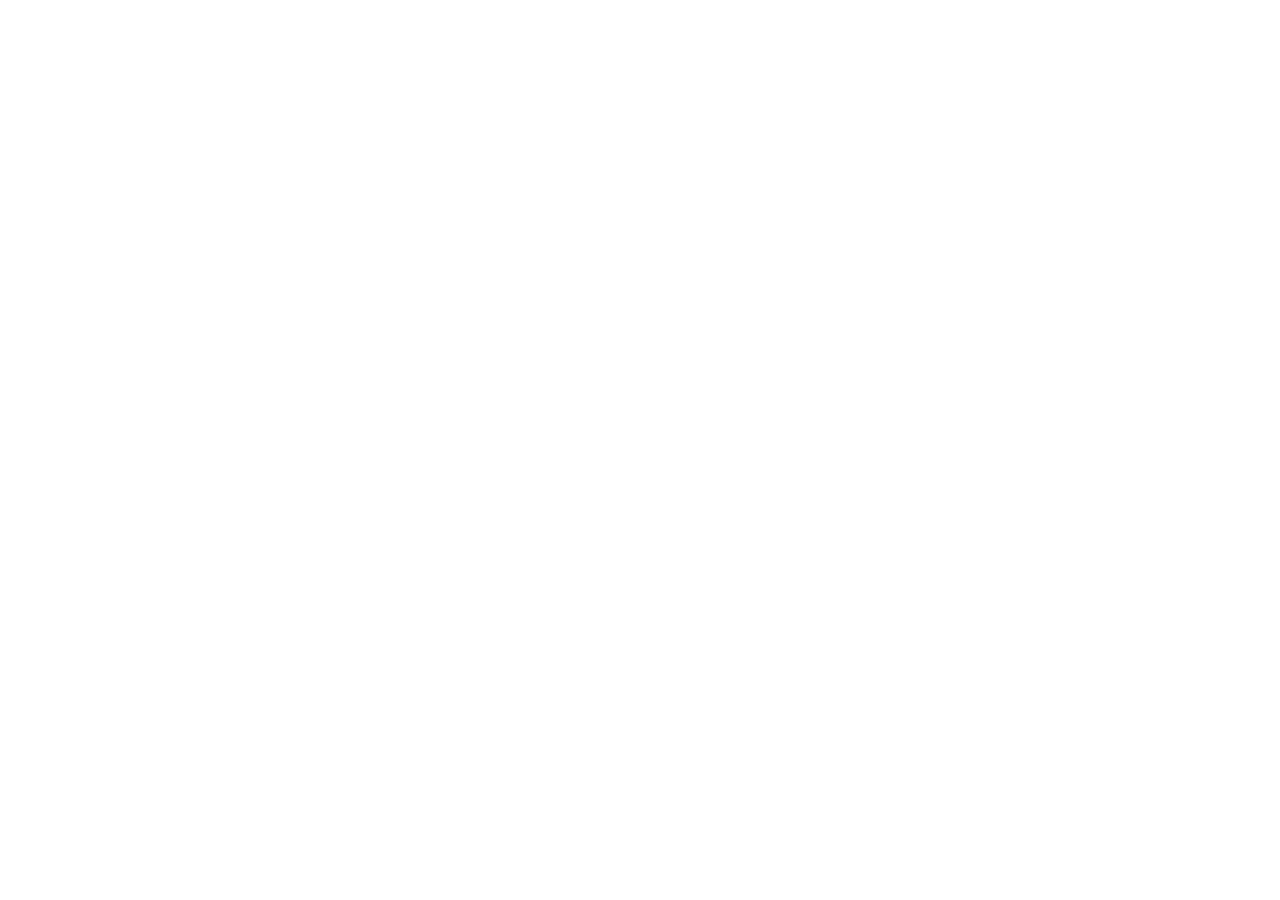
==== index.html @ 102281d6 "[FR] Add index.html Scaffolding" ====
<!DOCTYPE html>
<html lang="en">

<head>
    <meta charset="UTF-8">
    <meta name="description" content="Auth0 + OAuth2 + OIDC + PKCE + RBAC — Local Demo">
    <meta name="keywords" content="HTML, CSS, JavaScript, Auth0, OIDC, Outh2, RBAC">
    <meta name="author" content="Shivam Kumar Giri">
    <meta name="viewport" content="width=device-width, initial-scale=1.0">
    <title>OAuth2 + OIDC + PKCE Demo</title>
    <style>
        body {
            max-width: 800px;
            padding: 0 16px;
        }
    </style>
</head>

<body>
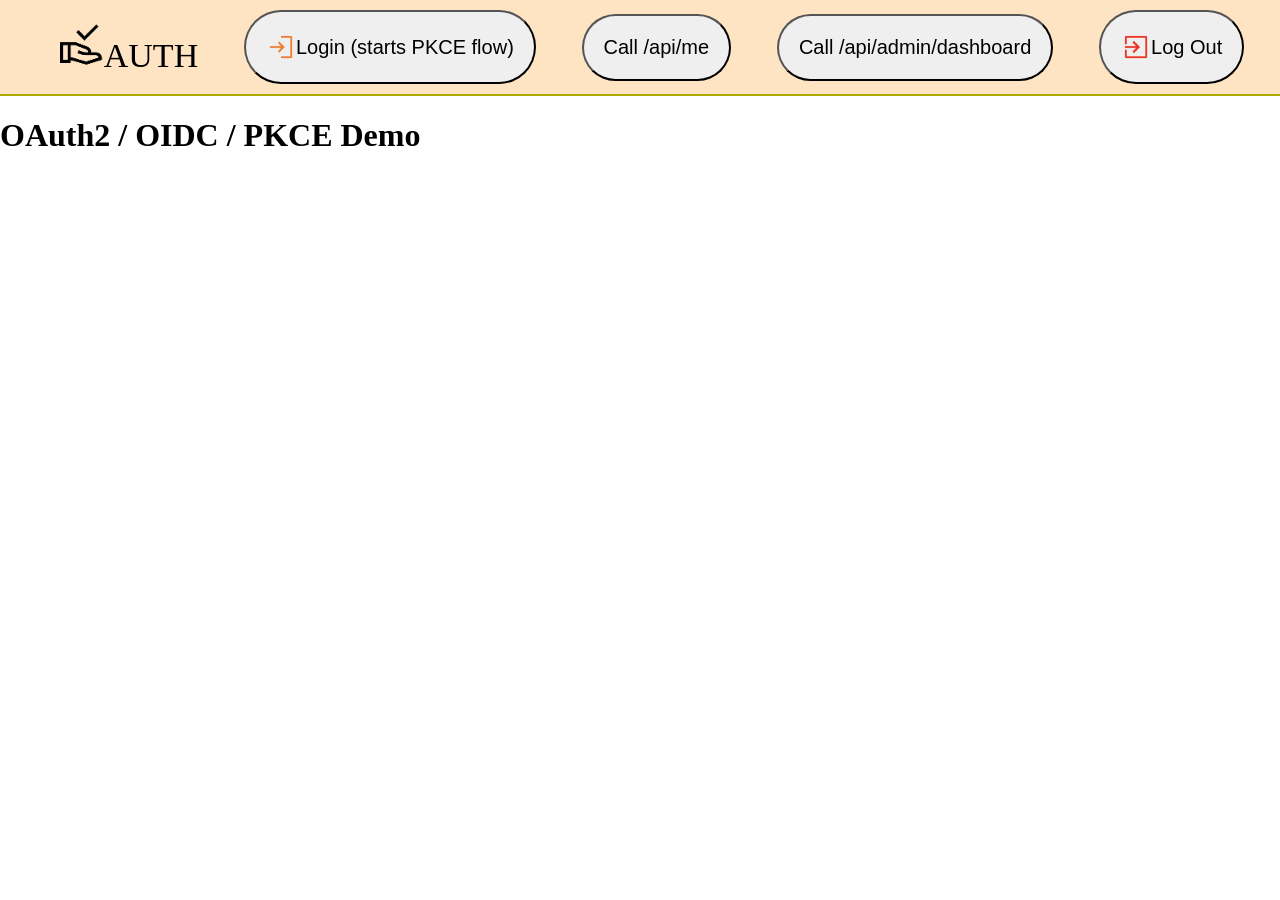
==== commit 447dbd7b: "[FR] Add Basic Buttons to Perform Auth" ====
--- a/index.html
+++ b/index.html
@@ -10,10 +10,43 @@
     <title>OAuth2 + OIDC + PKCE Demo</title>
     <style>
         body {
-            max-width: 800px;
-            padding: 0 16px;
+            max-width: 100%;
+            padding: 0;
+            margin:0;
+        }
+
+        button {
+            font-size: 20px;
+            display: flex;
+            align-items: center;
+            flex-direction: row;
+            padding:20px;
+            border-radius: 10rem;
+        }
+
+        .row {
+            justify-content: space-evenly;
+            display: flex;
+            align-items: center;
+            width: 100%;
+            background-color: bisque;
+            padding:10px;
+            border-bottom: 2px solid rgb(170, 170, 0);
+        }
+        .logo{
+            font-size: 34px;
+            text-transform: uppercase;
+
         }
     </style>
 </head>
+<navbar class="row">
+    <div class="logo"><img src="./auth.png" height="48px" width="48px" />Auth</div>
+    <button id="loginBtn"><img src="./login.png" height="30px" width="30px" /> Login (starts PKCE flow)</button>
+    <button id="callMeBtn">Call /api/me</button>
+    <button id="callAdminBtn">Call /api/admin/dashboard</button>
+    <button id="logoutBtn"><img src="./logout.png" height="30px" width="30px" />Log Out</button>
+</navbar>
+<h1>OAuth2 / OIDC / PKCE Demo</h1>
 
 <body>
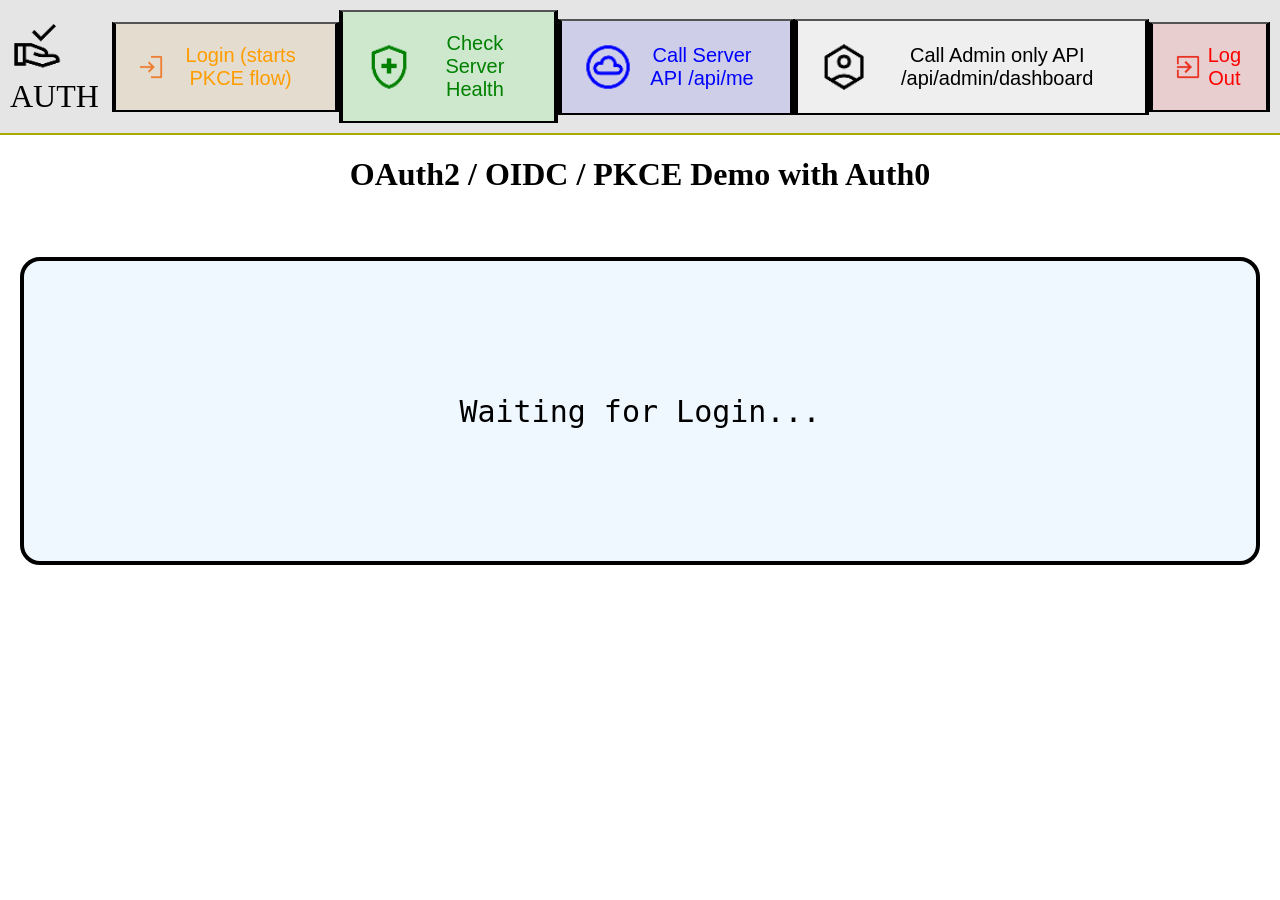
==== commit 985826cb: "[FR] Add log section in index file to print log." ====
--- a/index.html
+++ b/index.html
@@ -12,41 +12,90 @@
         body {
             max-width: 100%;
             padding: 0;
-            margin:0;
+            margin: 0;
         }
 
         button {
             font-size: 20px;
+            height: stretch;
             display: flex;
             align-items: center;
+            border-left: 4px solid rgb(0, 0, 0);
+            border-right: 4px solid rgb(0, 0, 0);
             flex-direction: row;
-            padding:20px;
-            border-radius: 10rem;
+            padding: 20px;
         }
 
         .row {
             justify-content: space-evenly;
             display: flex;
             align-items: center;
-            width: 100%;
-            background-color: bisque;
-            padding:10px;
+            background-color: rgba(0, 0, 0, 0.1);
+            padding: 10px;
             border-bottom: 2px solid rgb(170, 170, 0);
         }
-        .logo{
-            font-size: 34px;
+
+        .logo {
+            font-size: 32px;
             text-transform: uppercase;
+        }
 
+        .login {
+            background-color: rgba(216, 134, 0, 0.1);
+            color: rgb(255, 157, 0);
+
+        }
+
+        .health {
+            background-color: rgba(0, 255, 0, 0.1);
+            color: green;
+        }
+
+        .logout {
+            background-color: rgba(255, 0, 0, 0.1);
+            color: red;
+        }
+
+        .call-api {
+            background-color: rgba(0, 0, 255, 0.1);
+            color: blue;
+        }
+
+        .call-admin-api {
+            color: black;
+        }
+
+        #log {
+            justify-content: center;
+            font-size: 30px;
+            border-radius: 20px;
+            min-height: 300px;
+            border: 4px solid black;
+            display: flex;
+            align-items: center;
+            margin: 64px 20px 0 20px;
+            background-color: aliceblue;
+        }
+
+        h1 {
+            width: 100%;
+            text-align: center;
         }
     </style>
 </head>
 <navbar class="row">
-    <div class="logo"><img src="./auth.png" height="48px" width="48px" />Auth</div>
-    <button id="loginBtn"><img src="./login.png" height="30px" width="30px" /> Login (starts PKCE flow)</button>
-    <button id="callMeBtn">Call /api/me</button>
-    <button id="callAdminBtn">Call /api/admin/dashboard</button>
-    <button id="logoutBtn"><img src="./logout.png" height="30px" width="30px" />Log Out</button>
+    <div class="logo"><img src="./auth.png" height="52px" width="52px" />Auth</div>
+    <button id="loginBtn" class="login"><img src="./login.png" height="30px" width="30px" /> Login (starts PKCE
+        flow)</button>
+    <button id="serverHealth" class="health"><img src="./health.png" height="52px" width="52px" />Check Server
+        Health</button>
+    <button id="callMeBtn" class="call-api"><img src="./server.png" height="52px" width="52px" />Call Server API
+        /api/me</button>
+    <button id="callAdminBtn" class="call-admin-api"><img src="./admin.png" height="52px" width="52px" />Call Admin only
+        API /api/admin/dashboard</button>
+    <button id="logoutBtn" class="logout"><img src="./logout.png" height="30px" width="30px" />Log Out</button>
 </navbar>
-<h1>OAuth2 / OIDC / PKCE Demo</h1>
+<h1>OAuth2 / OIDC / PKCE Demo with Auth0</h1>
+<pre id="log">Waiting for Login...</pre>
 
 <body>
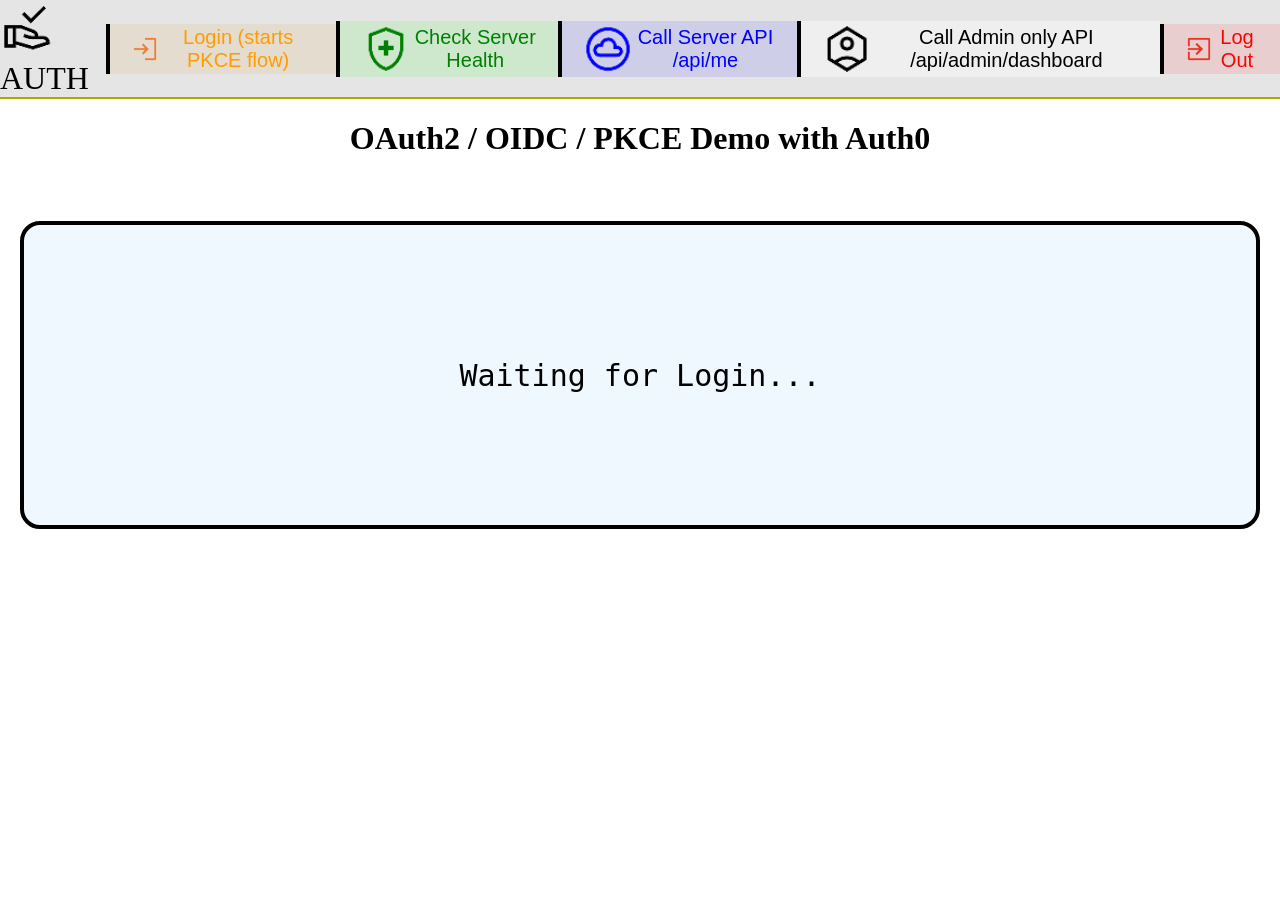
==== commit 65c14678: "[FR] Add some optimization" ====
--- a/index.html
+++ b/index.html
@@ -18,12 +18,13 @@
         button {
             font-size: 20px;
             height: stretch;
+            height: -webkit-fill-available;
             display: flex;
             align-items: center;
+            border: 0px;
             border-left: 4px solid rgb(0, 0, 0);
-            border-right: 4px solid rgb(0, 0, 0);
             flex-direction: row;
-            padding: 20px;
+            padding: 2px 20px;
         }
 
         .row {
@@ -31,7 +32,6 @@
             display: flex;
             align-items: center;
             background-color: rgba(0, 0, 0, 0.1);
-            padding: 10px;
             border-bottom: 2px solid rgb(170, 170, 0);
         }
 
@@ -84,16 +84,16 @@
     </style>
 </head>
 <navbar class="row">
-    <div class="logo"><img src="./auth.png" height="52px" width="52px" />Auth</div>
-    <button id="loginBtn" class="login"><img src="./login.png" height="30px" width="30px" /> Login (starts PKCE
+    <div class="logo"><img src="./assets/auth.png" height="52px" width="52px" />Auth</div>
+    <button id="loginBtn" class="login"><img src="./assets/login.png" height="30px" width="30px" /> Login (starts PKCE
         flow)</button>
-    <button id="serverHealth" class="health"><img src="./health.png" height="52px" width="52px" />Check Server
+    <button id="serverHealth" class="health"><img src="./assets/health.png" height="52px" width="52px" />Check Server
         Health</button>
-    <button id="callMeBtn" class="call-api"><img src="./server.png" height="52px" width="52px" />Call Server API
+    <button id="callMeBtn" class="call-api"><img src="./assets/server.png" height="52px" width="52px" />Call Server API
         /api/me</button>
-    <button id="callAdminBtn" class="call-admin-api"><img src="./admin.png" height="52px" width="52px" />Call Admin only
+    <button id="callAdminBtn" class="call-admin-api"><img src="./assets/admin.png" height="52px" width="52px" />Call Admin only
         API /api/admin/dashboard</button>
-    <button id="logoutBtn" class="logout"><img src="./logout.png" height="30px" width="30px" />Log Out</button>
+    <button id="logoutBtn" class="logout"><img src="./assets/logout.png" height="30px" width="30px" />Log Out</button>
 </navbar>
 <h1>OAuth2 / OIDC / PKCE Demo with Auth0</h1>
 <pre id="log">Waiting for Login...</pre>
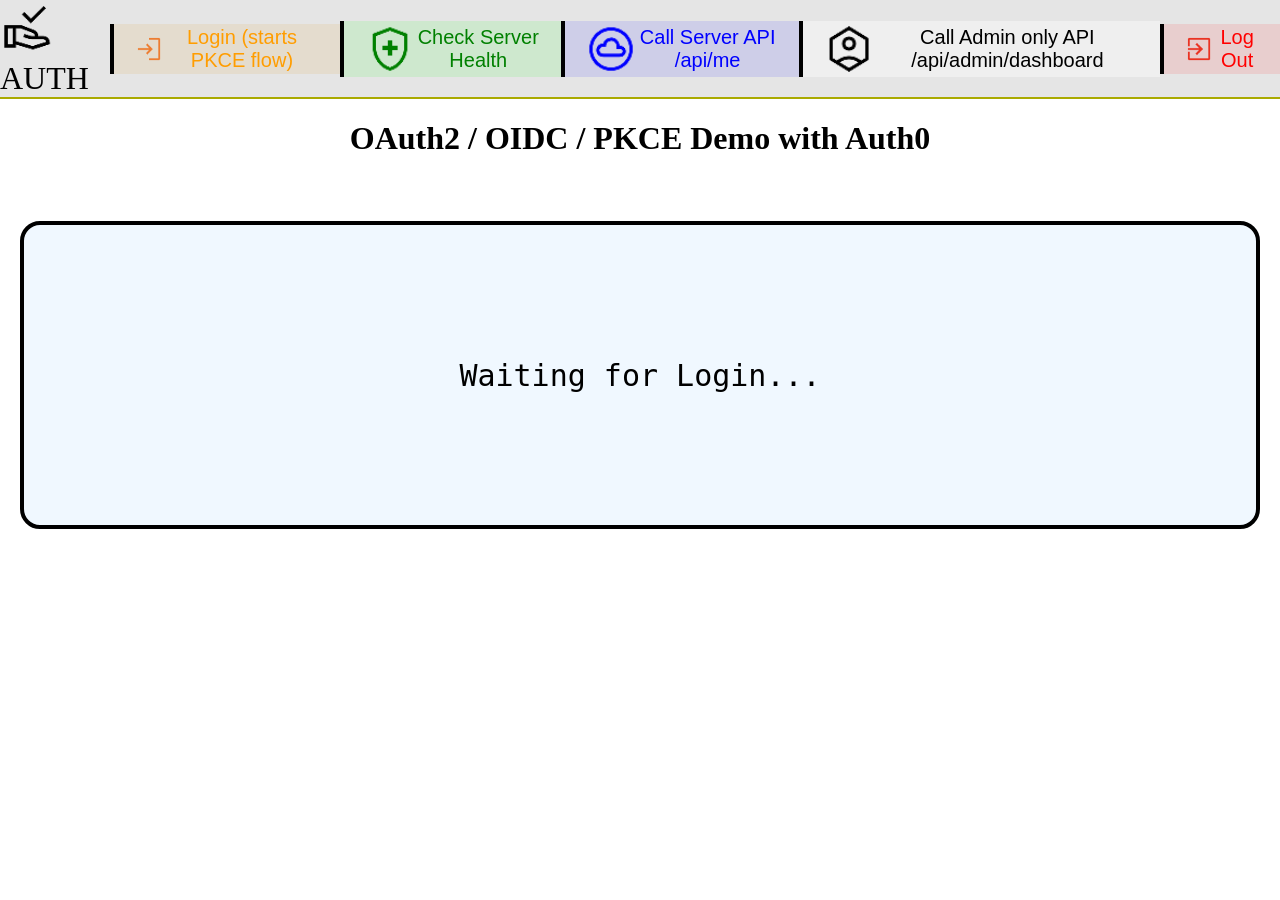
==== commit c6f0476e: "[FR] Add main.js andd secret.js files" ====
--- a/index.html
+++ b/index.html
@@ -8,6 +8,7 @@
     <meta name="author" content="Shivam Kumar Giri">
     <meta name="viewport" content="width=device-width, initial-scale=1.0">
     <title>OAuth2 + OIDC + PKCE Demo</title>
+    <script src="./main.js"></script>
     <style>
         body {
             max-width: 100%;
@@ -84,16 +85,30 @@
     </style>
 </head>
 <navbar class="row">
-    <div class="logo"><img src="./assets/auth.png" height="52px" width="52px" />Auth</div>
-    <button id="loginBtn" class="login"><img src="./assets/login.png" height="30px" width="30px" /> Login (starts PKCE
-        flow)</button>
-    <button id="serverHealth" class="health"><img src="./assets/health.png" height="52px" width="52px" />Check Server
-        Health</button>
-    <button id="callMeBtn" class="call-api"><img src="./assets/server.png" height="52px" width="52px" />Call Server API
-        /api/me</button>
-    <button id="callAdminBtn" class="call-admin-api"><img src="./assets/admin.png" height="52px" width="52px" />Call Admin only
-        API /api/admin/dashboard</button>
-    <button id="logoutBtn" class="logout"><img src="./assets/logout.png" height="30px" width="30px" />Log Out</button>
+    <div class="logo">
+        <img src="./assets/auth.png" height="52px" width="52px" />
+        Auth
+    </div>
+    <button id="loginBtn" class="login">
+        <img src="./assets/login.png" height="30px" width="30px" />
+        Login (starts PKCE flow)
+    </button>
+    <button id="serverHealth" class="health">
+        <img src="./assets/health.png" height="52px" width="52px" />
+        Check Server Health
+    </button>
+    <button id="callMeBtn" class="call-api">
+        <img src="./assets/server.png" height="52px" width="52px" />
+        Call Server API /api/me
+    </button>
+    <button id="callAdminBtn" class="call-admin-api">
+        <img src="./assets/admin.png" height="52px" width="52px" />
+        Call Admin only API /api/admin/dashboard
+    </button>
+    <button id="logoutBtn" class="logout">
+        <img src="./assets/logout.png" height="30px" width="30px" />
+        Log Out
+    </button>
 </navbar>
 <h1>OAuth2 / OIDC / PKCE Demo with Auth0</h1>
 <pre id="log">Waiting for Login...</pre>
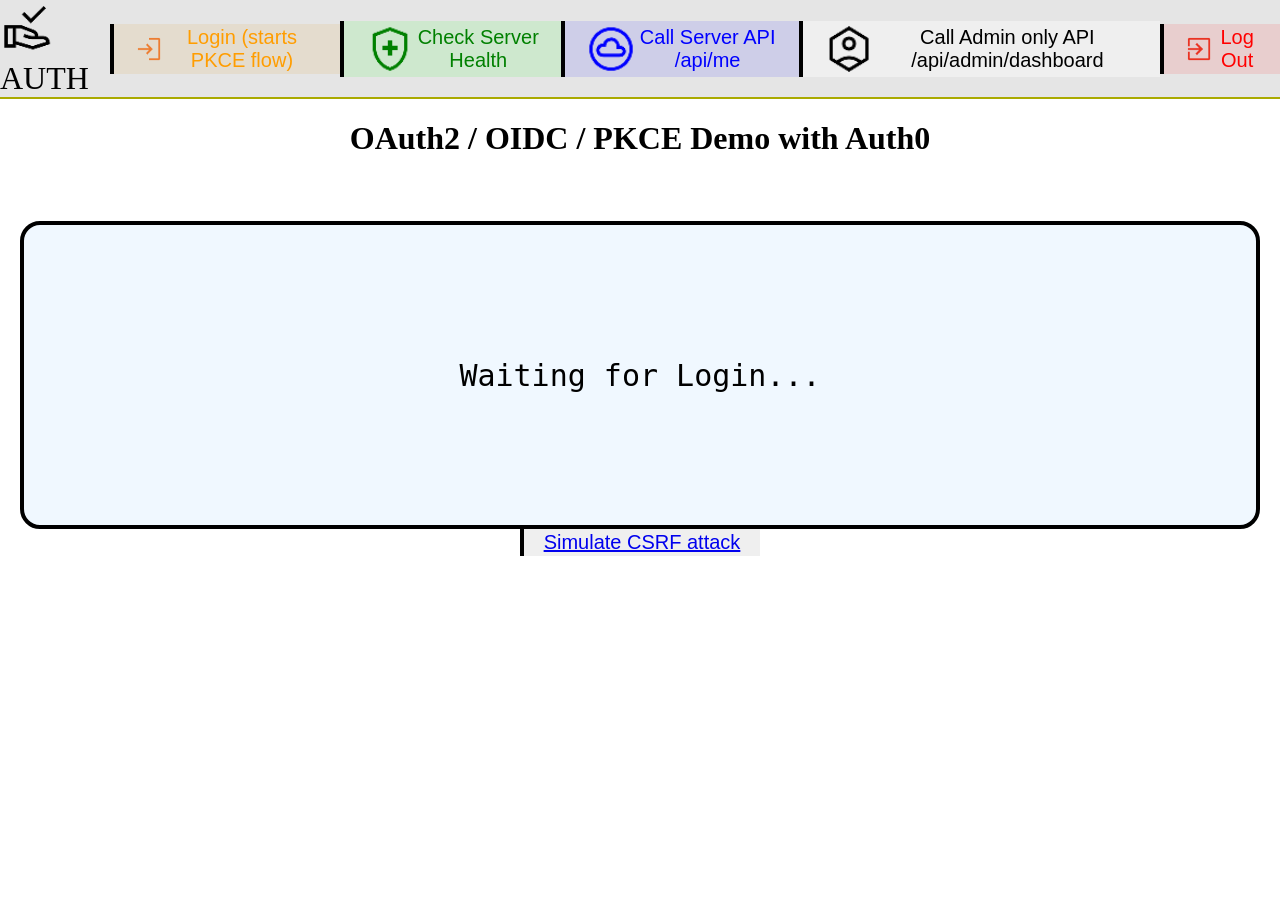
==== commit 632cc89c: "[FR] Optimize css and add CSRF simulator" ====
--- a/index.html
+++ b/index.html
@@ -8,109 +8,44 @@
     <meta name="author" content="Shivam Kumar Giri">
     <meta name="viewport" content="width=device-width, initial-scale=1.0">
     <title>OAuth2 + OIDC + PKCE Demo</title>
-    <script src="./main.js"></script>
-    <style>
-        body {
-            max-width: 100%;
-            padding: 0;
-            margin: 0;
-        }
+    <!-- ====== These info are from Auth0 dashboard ======-->
+    <script type="module" src="./main.js" defer></script>
+    <link  rel="stylesheet" href="index.css"></link>
+</head>
 
-        button {
-            font-size: 20px;
-            height: stretch;
-            height: -webkit-fill-available;
-            display: flex;
-            align-items: center;
-            border: 0px;
-            border-left: 4px solid rgb(0, 0, 0);
-            flex-direction: row;
-            padding: 2px 20px;
-        }
+<body>
+    <navbar class="row">
+        <div class="logo">
+            <img src="./assets/auth.png" height="52px" width="52px" />
+            Auth
+        </div>
+        <button id="loginBtn" class="login">
+            <img src="./assets/login.png" height="30px" width="30px" />
+            Login (starts PKCE flow)
+        </button>
+        <button id="serverHealth" class="health">
+            <img src="./assets/health.png" height="52px" width="52px" />
+            Check Server Health
+        </button>
+        <button id="callMeBtn" class="call-api">
+            <img src="./assets/server.png" height="52px" width="52px" />
+            Call Server API /api/me
+        </button>
+        <button id="callAdminBtn" class="call-admin-api">
+            <img src="./assets/admin.png" height="52px" width="52px" />
+            Call Admin only API /api/admin/dashboard
+        </button>
+        <button id="logoutBtn" class="logout">
+            <img src="./assets/logout.png" height="30px" width="30px" />
+            Log Out
+        </button>
+    </navbar>
+    <h1> OAuth2 / OIDC / PKCE Demo with Auth0 </h1>
+    <pre id="log">Waiting for Login...</pre>
+    <div class="column">
+        <button><a href="./csrf-attack-simulation.html">
+        Simulate CSRF attack</a>
+    </button></div>
+</body>
 
-        .row {
-            justify-content: space-evenly;
-            display: flex;
-            align-items: center;
-            background-color: rgba(0, 0, 0, 0.1);
-            border-bottom: 2px solid rgb(170, 170, 0);
-        }
-
-        .logo {
-            font-size: 32px;
-            text-transform: uppercase;
-        }
-
-        .login {
-            background-color: rgba(216, 134, 0, 0.1);
-            color: rgb(255, 157, 0);
-
-        }
-
-        .health {
-            background-color: rgba(0, 255, 0, 0.1);
-            color: green;
-        }
-
-        .logout {
-            background-color: rgba(255, 0, 0, 0.1);
-            color: red;
-        }
-
-        .call-api {
-            background-color: rgba(0, 0, 255, 0.1);
-            color: blue;
-        }
-
-        .call-admin-api {
-            color: black;
-        }
-
-        #log {
-            justify-content: center;
-            font-size: 30px;
-            border-radius: 20px;
-            min-height: 300px;
-            border: 4px solid black;
-            display: flex;
-            align-items: center;
-            margin: 64px 20px 0 20px;
-            background-color: aliceblue;
-        }
-
-        h1 {
-            width: 100%;
-            text-align: center;
-        }
-    </style>
-</head>
-<navbar class="row">
-    <div class="logo">
-        <img src="./assets/auth.png" height="52px" width="52px" />
-        Auth
-    </div>
-    <button id="loginBtn" class="login">
-        <img src="./assets/login.png" height="30px" width="30px" />
-        Login (starts PKCE flow)
-    </button>
-    <button id="serverHealth" class="health">
-        <img src="./assets/health.png" height="52px" width="52px" />
-        Check Server Health
-    </button>
-    <button id="callMeBtn" class="call-api">
-        <img src="./assets/server.png" height="52px" width="52px" />
-        Call Server API /api/me
-    </button>
-    <button id="callAdminBtn" class="call-admin-api">
-        <img src="./assets/admin.png" height="52px" width="52px" />
-        Call Admin only API /api/admin/dashboard
-    </button>
-    <button id="logoutBtn" class="logout">
-        <img src="./assets/logout.png" height="30px" width="30px" />
-        Log Out
-    </button>
-</navbar>
-<h1>OAuth2 / OIDC / PKCE Demo with Auth0</h1>
-<pre id="log">Waiting for Login...</pre>
-
-<body>+</html>
--- a/index.css
+++ b/index.css
@@ -0,0 +1,76 @@
+body {
+  max-width: 100%;
+  padding: 0;
+  margin: 0;
+}
+
+button {
+  font-size: 20px;
+  cursor: pointer;
+  height: -webkit-fill-available;
+  display: flex;
+  align-items: center;
+  border: 0px;
+  border-left: 4px solid rgb(0, 0, 0);
+  flex-direction: row;
+  padding: 2px 20px;
+}
+
+.row {
+  justify-content: space-evenly;
+  display: flex;
+  align-items: center;
+  background-color: rgba(0, 0, 0, 0.1);
+  border-bottom: 2px solid rgb(170, 170, 0);
+}
+
+.logo {
+  font-size: 32px;
+  text-transform: uppercase;
+}
+
+.login {
+  background-color: rgba(216, 134, 0, 0.1);
+  color: rgb(255, 157, 0);
+}
+
+.health {
+  background-color: rgba(0, 255, 0, 0.1);
+  color: green;
+}
+
+.logout {
+  background-color: rgba(255, 0, 0, 0.1);
+  color: red;
+}
+
+.call-api {
+  background-color: rgba(0, 0, 255, 0.1);
+  color: blue;
+}
+
+.call-admin-api {
+  color: black;
+}
+
+#log {
+  justify-content: center;
+  font-size: 30px;
+  border-radius: 20px;
+  min-height: 300px;
+  border: 4px solid black;
+  display: flex;
+  align-items: center;
+  margin: 64px 20px 0 20px;
+  background-color: aliceblue;
+}
+
+h1 {
+  width: 100%;
+  text-align: center;
+}
+.column{
+    display: flex;
+    flex-direction: column;
+    align-items: center;
+}
